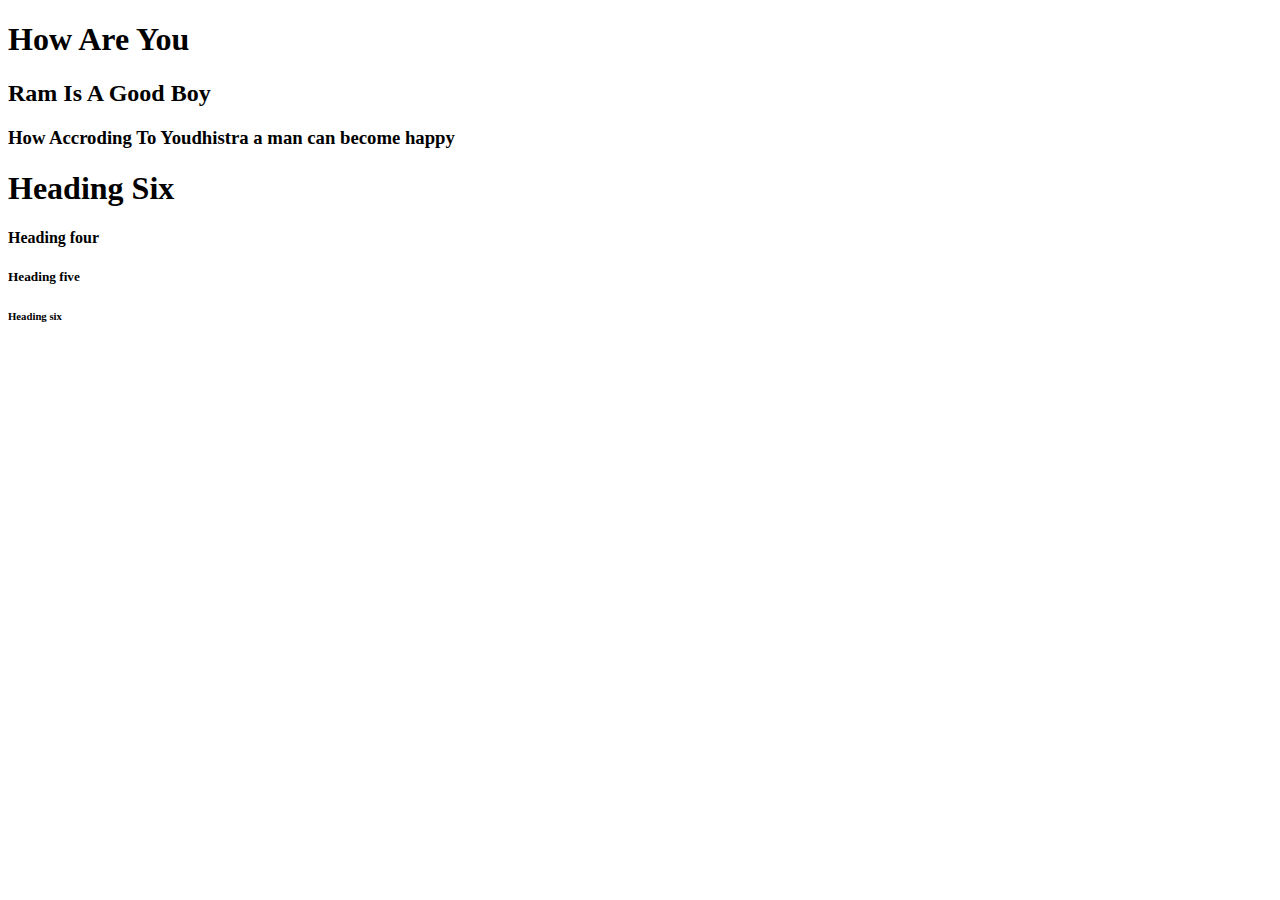
==== basicprogramming/home.html @ 3807d234 "heading add" ====
<!DOCTYPE html>
<html lang="en">
<head>
   
    <title>Document</title>
</head>
<body>
    <h1>How Are You</h1>
    <h2>Ram Is A Good Boy</h2>
    <h3>How Accroding To Youdhistra a man can become happy</h3>
    <h1>Heading Six</h1>
    <h4>Heading four</h4>
    <h5>Heading five</h5>
    <h6>Heading six</h6>
</body>
</html>
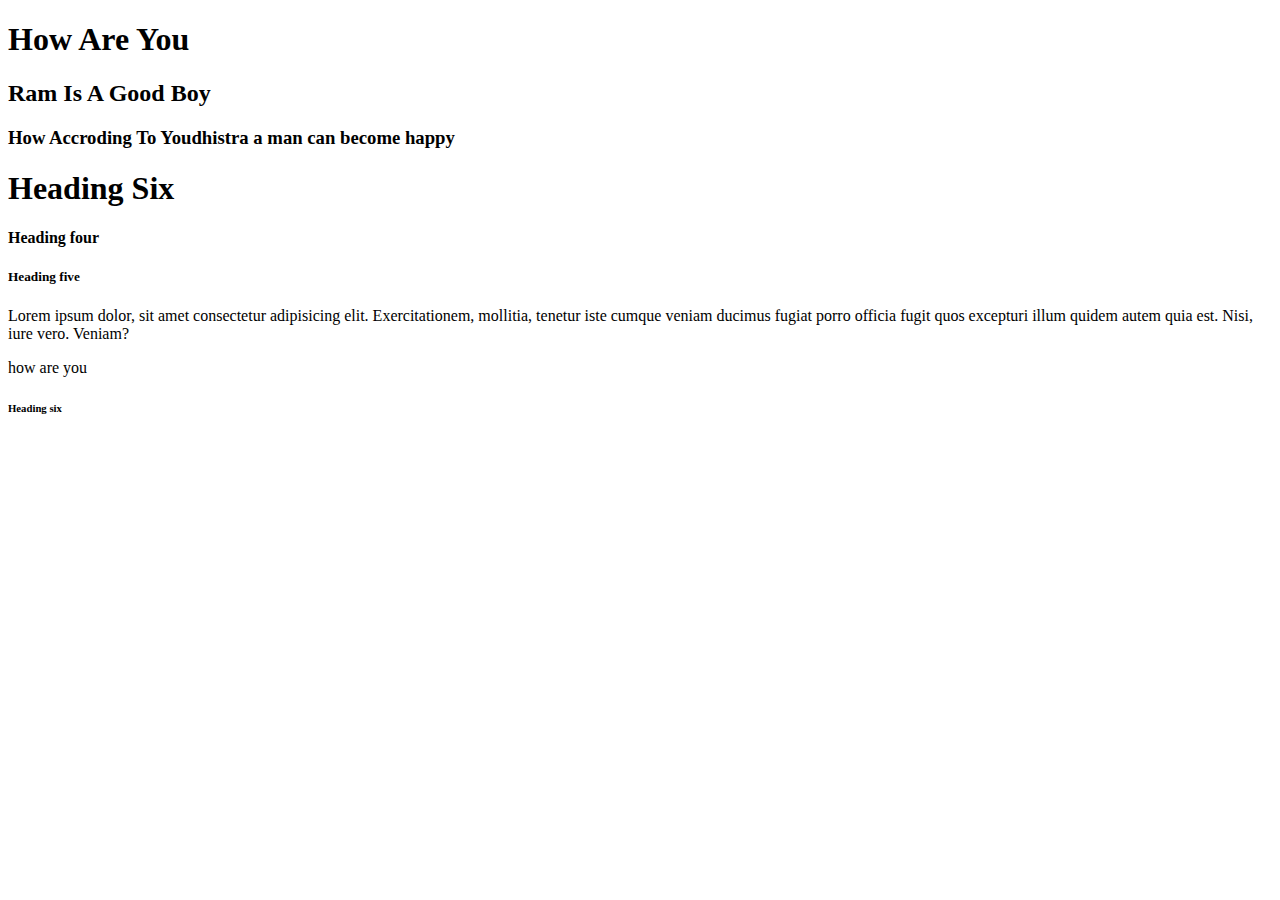
==== commit 809b9299: "add new change" ====
--- a/basicprogramming/home.html
+++ b/basicprogramming/home.html
@@ -11,6 +11,8 @@
     <h1>Heading Six</h1>
     <h4>Heading four</h4>
     <h5>Heading five</h5>
+    <p>Lorem ipsum dolor, sit amet consectetur adipisicing elit. Exercitationem, mollitia, tenetur iste cumque veniam ducimus fugiat porro officia fugit quos excepturi illum quidem autem quia est. Nisi, iure vero. Veniam?</p>
+    <span>how are you</span>
     <h6>Heading six</h6>
 </body>
 </html>